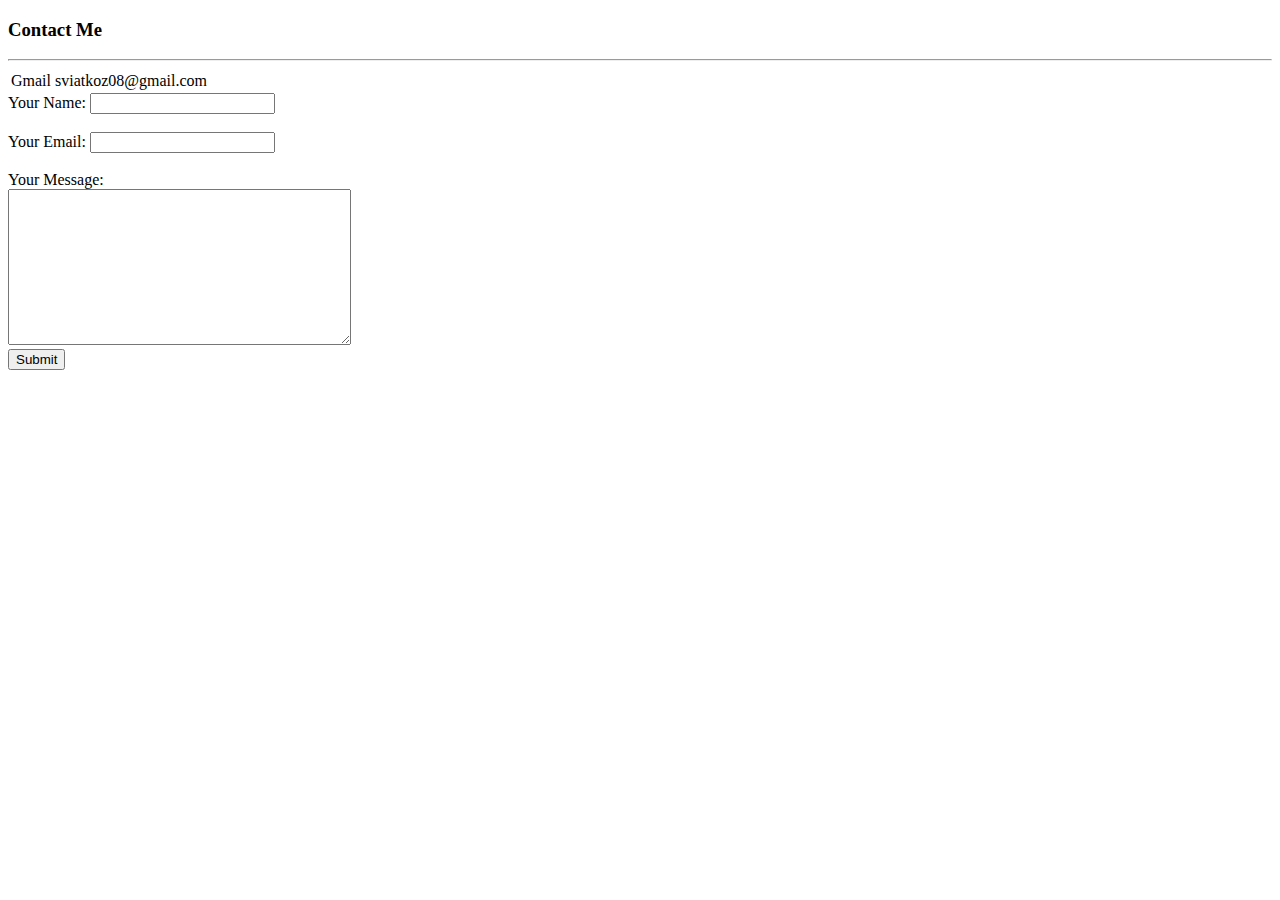
==== Contact Me.html @ 6f90fe4c "Add files via upload" ====
<!DOCTYPE html>
<html lang="en" dir="ltr">
  <head>
    <meta charset="utf-8">
    <title>Contact Me</title>
  </head>
  <body>
    <h3>Contact Me</h3>
    <table>
      <tr>
        <td>Gmail</td>
        <td>sviatkoz08@gmail.com</td>
      </tr>
      <hr>
    </table>
    <form class="" action="mailto:sviatkoz08@gmail.com" method="post" enctype="text/plain">
      <label>Your Name:</label>
      <input type="text" name="yourName" value="">
       <br>
       <br>
      <label>Your Email:</label>
    <input type="email" name="yourEmail" value="">
    <br>
    <br>
  <label>Your Message:</label>
  <br>
  <textarea name="yourMessage" rows="10" cols="40"></textarea>
  <br>
      <input type="submit" name="">
    </form>
  </body>
</html>
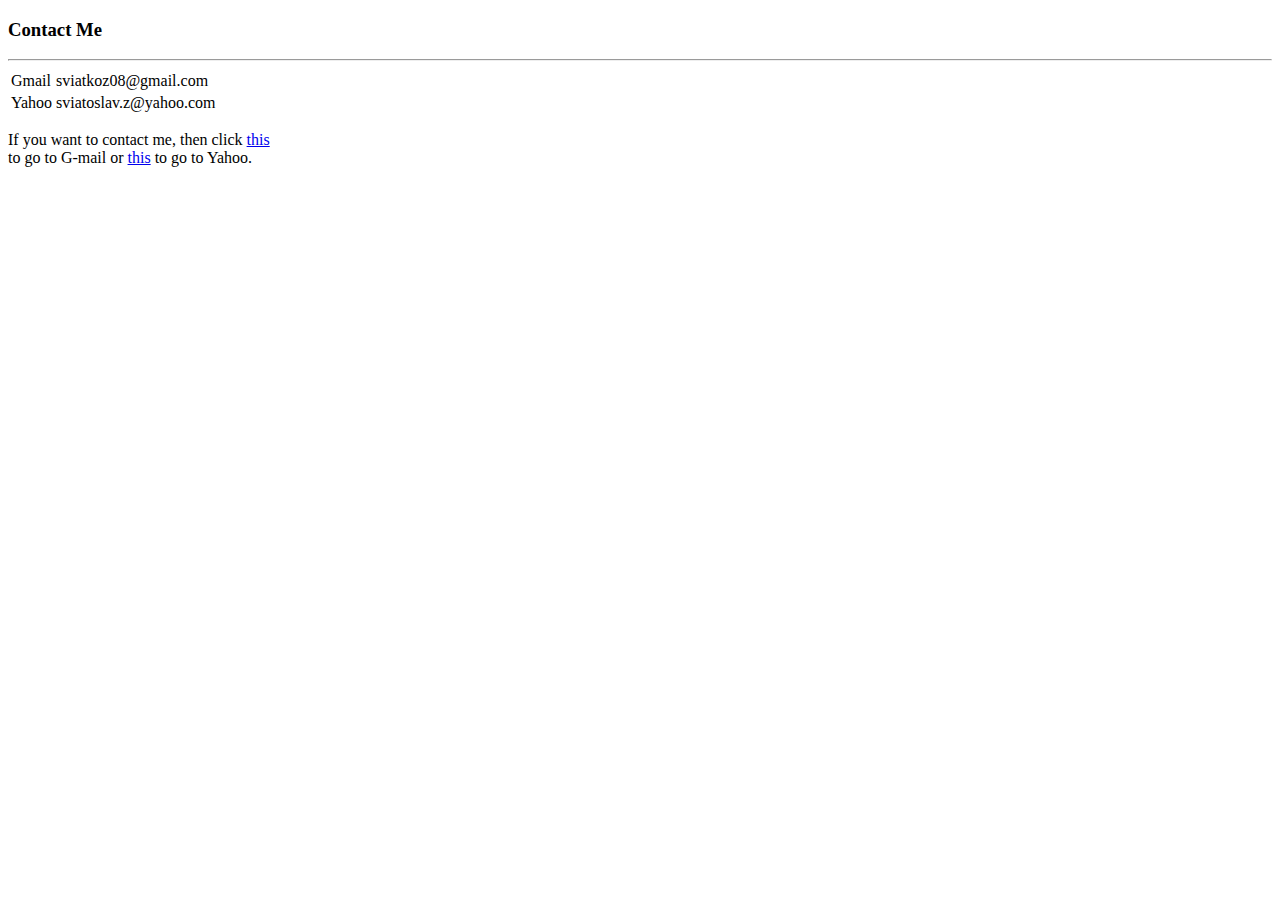
==== commit 69427a69: "Add files via upload" ====
--- a/Contact Me.html
+++ b/Contact Me.html
@@ -11,22 +11,14 @@
         <td>Gmail</td>
         <td>sviatkoz08@gmail.com</td>
       </tr>
+      <tr>
+        <td>Yahoo</td>
+        <td>sviatoslav.z@yahoo.com</td>
+      </tr>
       <hr>
     </table>
-    <form class="" action="mailto:sviatkoz08@gmail.com" method="post" enctype="text/plain">
-      <label>Your Name:</label>
-      <input type="text" name="yourName" value="">
-       <br>
-       <br>
-      <label>Your Email:</label>
-    <input type="email" name="yourEmail" value="">
-    <br>
-    <br>
-  <label>Your Message:</label>
-  <br>
-  <textarea name="yourMessage" rows="10" cols="40"></textarea>
-  <br>
-      <input type="submit" name="">
-    </form>
+    <p>If you want to contact me, then click <a href="https://mail.google.com">this</a>
+      <br>
+    to go to G-mail or <a href="https://ca.yahoo.com/?p=us">this</a> to go to Yahoo.</p>
   </body>
 </html>
